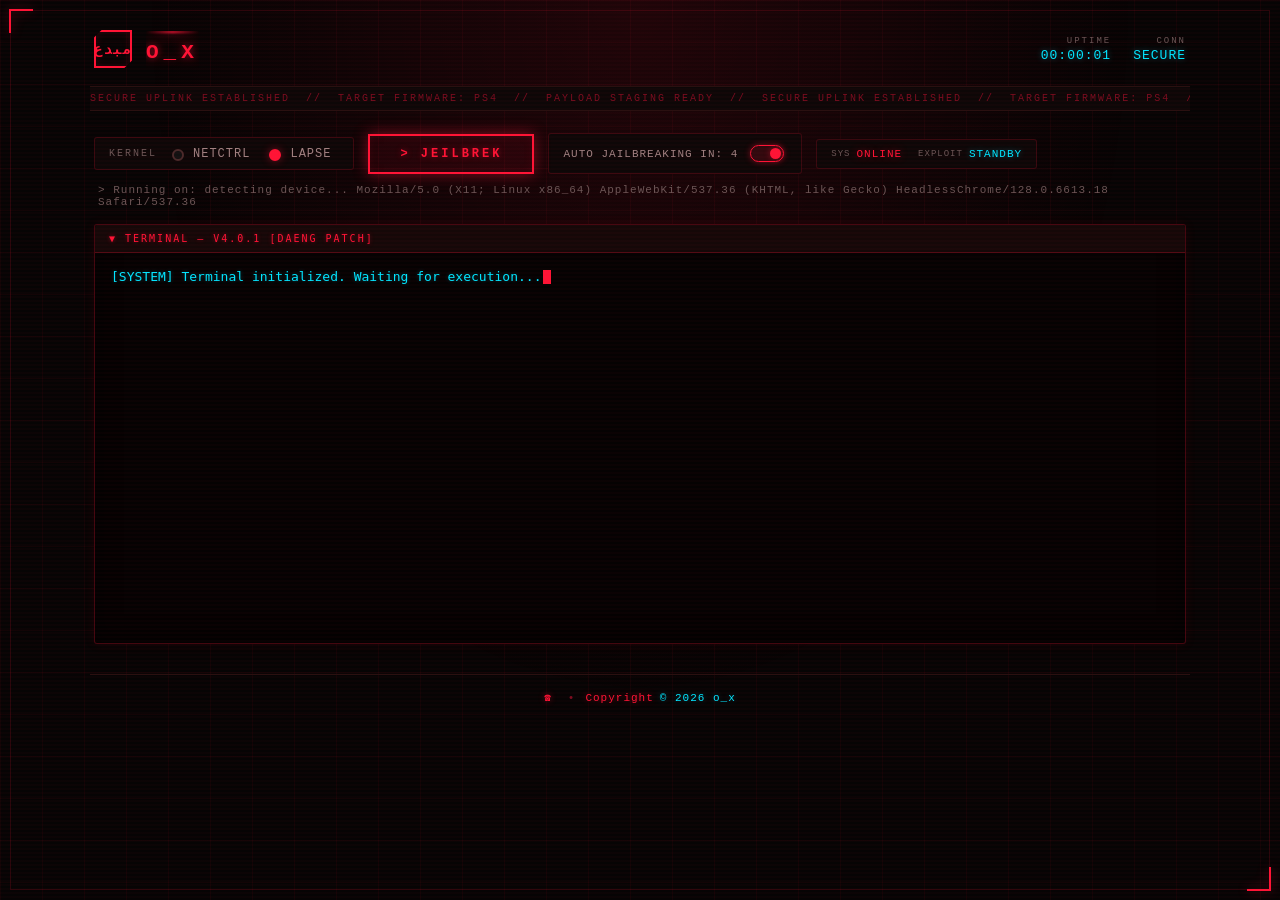
==== v1/index.html @ a008d169 "Last Sync: 2026-09-23 14:19 (Mobile)" ====
<!DOCTYPE html>
<html lang="id" manifest="cache.manifest">
<head>
  <meta charset="UTF-8">
  <meta name="viewport" content="width=device-width, initial-scale=1.0">
  <title>o_x :: TERMINAL v4.0.1</title>
  <link rel="stylesheet" href="includes/style.css">
</head>
<body>

<div class="hud-frame"></div>

<header class="topbar">
  <div class="brand">
    <span class="brand-mark">مبدع</span>
    <h1 class="hologram-wordmark">
      <span class="scan-line"></span>
      <span data-text="o_x">o_x</span>
    </h1>
  </div>

  <div class="topbar-meta">
    <div class="meta-item">
      <span class="meta-label">Uptime</span>
      <span class="meta-value" id="uptime-display">00:00:00</span>
    </div>
    <div class="meta-item">
      <span class="meta-label">Conn</span>
      <span class="meta-value" id="conn-status">SECURE</span>
    </div>
  </div>
</header>

<div class="ticker" aria-hidden="true">
  <div class="ticker-track">
    <span>SECURE UPLINK ESTABLISHED&nbsp;&nbsp;//&nbsp;&nbsp;TARGET FIRMWARE: PS4&nbsp;&nbsp;//&nbsp;&nbsp;PAYLOAD STAGING READY&nbsp;&nbsp;//&nbsp;&nbsp;SECURE UPLINK ESTABLISHED&nbsp;&nbsp;//&nbsp;&nbsp;TARGET FIRMWARE: PS4&nbsp;&nbsp;//&nbsp;&nbsp;PAYLOAD STAGING READY&nbsp;&nbsp;//</span>
  </div>
</div>

<main>
  <section class="control-deck">
    <div class="deck-group kernel-select">
      <span class="deck-title">Kernel</span>
      <form id="kernel-options">
        <input type="radio" name="kernel" id="netctrl-exploit" value="netctrl">
        <label for="netctrl-exploit">NetCtrl</label>
        <input type="radio" name="kernel" id="lapse-exploit" value="lapse">
        <label for="lapse-exploit">Lapse</label>
      </form>
    </div>

    <button id="jeilbrek" class="btn-primary"><span>&gt; Jeilbrek</span></button>

    <div class="deck-group toggle-group">
      <div class="autoJb">
        <label for="autoJbInput" id="autoJbLabel">Auto Jailbreak</label>
        <input id="autoJbInput" type="checkbox">
      </div>
    </div>

    <div class="deck-group status-pills">
      <div class="status-item">
        <span class="label">Sys</span>
        <span class="value" id="sys-status">INITIALIZING</span>
      </div>
      <div class="status-item">
        <span class="label">Exploit</span>
        <span class="value" id="exploit-status">STANDBY</span>
      </div>
    </div>
  </section>

  <h3 id="UA">&gt; Running on: <span id="ua-value">detecting device...</span></h3>

  <section class="terminal-panel">
    <pre id="console"><div id="console-content"><span class="log-system">[SYSTEM] Terminal initialized. Waiting for execution...</span><span class="cursor"></span></div>
    </pre>
  </section>
</main>

<footer class="site-footer">
  <span class="footer-info"><span class="footer-label">☎️</span><span class="footer-value"></span></span>
  <span class="footer-divider">•</span>
  <span class="footer-info"><span class="footer-label">Copyright</span><span class="footer-value">© <span id="footer-year"></span> o_x</span></span>
</footer>

<script src="src/main.js"></script>
<script src="includes/script.js"></script>
</body>

</html>
---- v1/includes/style.css ----
/* ============================================
   o_x — RED SIGNAL DECK THEME
   ============================================ */

:root {
    --void: #060404;
    --panel: #0d0707;
    --panel-raised: #130909;
    --line: #2a1010;
    --red: #ff1435;
    --red-dim: #7a0d1f;
    --red-glow: rgba(255, 20, 53, 0.45);
    --cyan-ghost: #00e5ff;
    --magenta-ghost: #ff2fd0;
    --ink: #d8c9c9;
    --ink-dim: #6b5555;
    --amber: #ffb000;
}

* { box-sizing: border-box; }

body {
    background: var(--void);
    color: var(--ink);
    margin: 0;
    padding: 20px 20px 0;
    font-family: 'JetBrains Mono', 'Courier New', 'Consolas', monospace;
    position: relative;
    min-height: 100vh;
    overflow-x: hidden;
}

/* --- Grid + vignette backdrop --- */
body::before {
    content: "";
    position: fixed;
    inset: 0;
    background:
        radial-gradient(ellipse at 50% 0%, rgba(255, 20, 53, 0.10), transparent 55%),
        linear-gradient(rgba(255, 20, 53, 0.05) 1px, transparent 1px),
        linear-gradient(90deg, rgba(255, 20, 53, 0.05) 1px, transparent 1px);
    background-size: 100% 100%, 42px 42px, 42px 42px;
    pointer-events: none;
    z-index: 0;
}

/* --- CRT scanlines --- */
body::after {
    content: "";
    position: fixed;
    inset: 0;
    pointer-events: none;
    z-index: 9999;
    background: repeating-linear-gradient(
        0deg,
        transparent,
        transparent 2px,
        rgba(255, 20, 53, 0.025) 2px,
        rgba(255, 20, 53, 0.025) 4px
    );
    mix-blend-mode: screen;
}

body > * { position: relative; z-index: 1; }

/* --- Corner HUD frame --- */
.hud-frame { position: fixed; inset: 10px; z-index: 2; pointer-events: none; border: 1px solid rgba(255, 20, 53, 0.15); }
.hud-frame::before, .hud-frame::after {
    content: "";
    position: absolute;
    width: 22px; height: 22px;
    border: 2px solid var(--red);
    filter: drop-shadow(0 0 6px var(--red-glow));
}
.hud-frame::before { top: -2px; left: -2px; border-right: none; border-bottom: none; }
.hud-frame::after { bottom: -2px; right: -2px; border-left: none; border-top: none; }

/* ============================================
   TOPBAR
   ============================================ */
.topbar {
    max-width: 1100px;
    margin: 0 auto;
    display: flex;
    align-items: center;
    justify-content: space-between;
    flex-wrap: wrap;
    gap: 14px;
    padding: 10px 4px 18px;
    border-bottom: 1px solid var(--line);
}

.brand {
    display: flex;
    align-items: center;
    gap: 14px;
}

.brand-mark {
    display: inline-flex;
    align-items: center;
    justify-content: center;
    width: 38px;
    height: 38px;
    border: 2px solid var(--red);
    color: var(--red);
    font-weight: 700;
    font-size: 14px;
    letter-spacing: 1px;
    box-shadow: 0 0 14px var(--red-glow), inset 0 0 8px rgba(255, 20, 53, 0.15);
    clip-path: polygon(20% 0, 100% 0, 100% 80%, 80% 100%, 0 100%, 0 20%);
}

/* --- Hologram wordmark --- */
.hologram-wordmark {
    position: relative;
    display: inline-block;
    margin: 0;
    overflow: hidden;
}

.hologram-wordmark span[data-text] {
    position: relative;
    display: inline-block;
    font-size: 21px;
    font-weight: 700;
    letter-spacing: 5px;
    text-transform: uppercase;
    color: var(--red);
    text-shadow: 0 0 6px var(--red-glow), 0 0 16px var(--red-glow);
    animation: flicker 4s infinite;
}

.hologram-wordmark span[data-text]::before,
.hologram-wordmark span[data-text]::after {
    content: attr(data-text);
    position: absolute;
    top: 0; left: 0;
    width: 100%;
    opacity: 0;
    filter: blur(0.5px);
}
.hologram-wordmark span[data-text]::before {
    color: var(--cyan-ghost);
    animation: glitchBefore 3.2s infinite;
    clip-path: inset(0 0 55% 0);
}
.hologram-wordmark span[data-text]::after {
    color: var(--magenta-ghost);
    animation: glitchAfter 3.2s infinite;
    clip-path: inset(55% 0 0 0);
}

.hologram-wordmark .scan-line {
    position: absolute;
    left: 0; width: 100%; height: 2px;
    background: linear-gradient(to right, transparent, var(--red), transparent);
    filter: blur(1px) drop-shadow(0 0 6px var(--red));
    top: 0;
    animation: scan 2.4s linear infinite;
}

@keyframes flicker {
    0%, 92%, 100% { opacity: 1; }
    93% { opacity: 0.55; }
    94% { opacity: 1; }
    95% { opacity: 0.35; }
    96% { opacity: 1; }
}
@keyframes glitchBefore {
    0%, 88%, 100% { opacity: 0; transform: translateX(0); }
    90% { opacity: 0.7; transform: translateX(-3px); }
    92% { opacity: 0; }
}
@keyframes glitchAfter {
    0%, 88%, 100% { opacity: 0; transform: translateX(0); }
    90% { opacity: 0.6; transform: translateX(3px); }
    92% { opacity: 0; }
}
@keyframes scan { 0% { top: 0; } 100% { top: 100%; } }

.topbar-meta {
    display: flex;
    gap: 22px;
}

.meta-item {
    display: flex;
    flex-direction: column;
    align-items: flex-end;
    gap: 2px;
}
.meta-label {
    font-size: 9px;
    letter-spacing: 2px;
    text-transform: uppercase;
    color: var(--ink-dim);
}
.meta-value {
    font-size: 13px;
    color: var(--cyan-ghost);
    text-shadow: 0 0 6px rgba(0, 229, 255, 0.4);
    letter-spacing: 1px;
}

/* ============================================
   TICKER
   ============================================ */
.ticker {
    max-width: 1100px;
    margin: 0 auto;
    overflow: hidden;
    border-bottom: 1px solid var(--line);
    background: var(--panel);
    white-space: nowrap;
}
.ticker-track {
    display: inline-block;
    padding: 6px 0;
    font-size: 10px;
    letter-spacing: 2px;
    color: var(--red-dim);
    animation: ticker 22s linear infinite;
}
@keyframes ticker {
    0% { transform: translateX(0); }
    100% { transform: translateX(-50%); }
}

/* ============================================
   MAIN / CONTROL DECK
   ============================================ */
main {
    max-width: 1100px;
    margin: 0 auto;
    padding: 22px 4px 0;
}

.control-deck {
    display: flex;
    flex-wrap: wrap;
    align-items: center;
    gap: 14px;
    margin-bottom: 10px;
}

.deck-group {
    display: flex;
    align-items: center;
    gap: 10px;
    background: var(--panel);
    border: 1px solid rgba(255, 20, 53, 0.18);
    padding: 8px 14px;
    border-radius: 3px;
}

.deck-title {
    font-size: 10px;
    letter-spacing: 2px;
    text-transform: uppercase;
    color: var(--ink-dim);
}

#kernel-options {
    display: flex;
    align-items: center;
    gap: 6px;
    margin: 0;
}

input[type="radio"] {
    -webkit-appearance: none;
    appearance: none;
    width: 12px; height: 12px;
    border: 2px solid #4a2a2a;
    border-radius: 50%;
    background-color: #111;
    cursor: pointer;
    transition: all 0.2s;
}
input[type="radio"]:checked {
    border-color: var(--red);
    background-color: var(--red);
    box-shadow: 0 0 8px var(--red-glow);
}

#kernel-options label {
    color: #a08080;
    font-size: 12px;
    margin-right: 8px;
    cursor: pointer;
    text-transform: uppercase;
    letter-spacing: 1px;
    transition: color 0.2s;
}
#kernel-options label:hover { color: var(--red); text-shadow: 0 0 6px var(--red-glow); }

/* --- Primary Button --- */
button { background: none; border: none; color: var(--red); padding: 0; cursor: pointer; font-family: inherit; text-transform: uppercase; }

.btn-primary {
    position: relative;
    padding: 11px 30px;
    font-size: 12px;
    font-weight: 700;
    letter-spacing: 3px;
    border: 2px solid var(--red);
    background: rgba(255, 20, 53, 0.08);
    box-shadow: 0 0 15px var(--red-glow), inset 0 0 10px rgba(255, 20, 53, 0.08);
    text-shadow: 0 0 6px var(--red-glow);
    overflow: hidden;
    transition: all 0.3s ease;
}
.btn-primary span { position: relative; z-index: 1; }
.btn-primary::before {
    content: "";
    position: absolute; inset: 0;
    background: linear-gradient(90deg, transparent, rgba(255, 20, 53, 0.25), transparent);
    transform: translateX(-100%);
    transition: transform 0.5s;
}
.btn-primary:hover::before { transform: translateX(100%); }
.btn-primary:hover { background: rgba(255, 20, 53, 0.15); box-shadow: 0 0 25px var(--red-glow), 0 0 45px rgba(255, 20, 53, 0.15); }
.btn-primary:disabled { border-color: #3a2222; color: #5a3a3a; background: transparent; box-shadow: none; text-shadow: none; cursor: not-allowed; }
.btn-primary:disabled::before { display: none; }

/* --- Auto Jailbreak Toggle --- */
.autoJb { display: flex; align-items: center; gap: 8px; }
#autoJbLabel { color: #a08080; font-size: 11px; cursor: pointer; text-transform: uppercase; letter-spacing: 1px; transition: color 0.2s; }
#autoJbLabel:hover { color: var(--red); text-shadow: 0 0 6px var(--red-glow); }

#autoJbInput {
    -webkit-appearance: none;
    appearance: none;
    width: 34px; height: 17px;
    background: #1a1010;
    border: 1px solid #4a2a2a;
    border-radius: 9px;
    cursor: pointer;
    position: relative;
    transition: all 0.3s;
}
#autoJbInput::before {
    content: "";
    position: absolute;
    top: 2px; left: 2px;
    width: 11px; height: 11px;
    background: #5a3a3a;
    border-radius: 50%;
    transition: all 0.3s;
}
#autoJbInput:checked { background: rgba(255, 20, 53, 0.15); border-color: var(--red); box-shadow: 0 0 6px var(--red-glow); }
#autoJbInput:checked::before { left: 19px; background: var(--red); box-shadow: 0 0 6px var(--red-glow); }

/* --- Status pills inside deck --- */
.status-pills { gap: 16px; }
.status-item { display: flex; align-items: center; gap: 6px; }
.status-item .label { font-size: 9px; letter-spacing: 1px; text-transform: uppercase; color: var(--ink-dim); }
.status-item .value {
    font-size: 11px;
    letter-spacing: 1px;
    text-transform: uppercase;
    color: var(--cyan-ghost);
    text-shadow: 0 0 6px rgba(0, 229, 255, 0.4);
}
.status-item .value[data-state="success"] { color: var(--red); text-shadow: 0 0 8px var(--red-glow); }
.status-item .value[data-state="warn"] { color: var(--amber); text-shadow: 0 0 6px rgba(255, 176, 0, 0.4); animation: blink 1s step-end infinite; }
.status-item .value[data-state="error"] { color: #ff0033; text-shadow: 0 0 8px rgba(255, 0, 51, 0.5); }
.status-item .value[data-state="idle"] { color: var(--ink-dim); text-shadow: none; }

/* --- Running-on line --- */
h3 {
    color: var(--ink-dim);
    font-size: 11px;
    font-weight: normal;
    margin: 4px 4px 16px;
    letter-spacing: 1px;
    text-align: left;
}
#ua-value { color: var(--cyan-ghost); }

/* ============================================
   TERMINAL PANEL (full width, image removed)
   ============================================ */
.terminal-panel { width: 100%; }

#console {
    width: 100%;
    background: #050202;
    color: var(--red);
    font-size: 13px;
    padding: 0;
    text-align: left;
    height: 420px;
    overflow-y: scroll;
    word-wrap: break-word;
    border: 1px solid rgba(255, 20, 53, 0.25);
    border-radius: 3px;
    line-height: 1.5;
    position: relative;
    margin: 0;
    box-shadow: 0 0 12px rgba(255, 20, 53, 0.08), inset 0 0 24px rgba(0, 0, 0, 0.85);
}

#console::before {
    content: "▼ TERMINAL — v4.0.1 [DAENG PATCH]";
    display: block;
    background: #150808;
    color: var(--red);
    font-size: 10px;
    padding: 6px 14px;
    border-bottom: 1px solid rgba(255, 20, 53, 0.25);
    letter-spacing: 2px;
    text-transform: uppercase;
    position: sticky;
    top: 0;
    z-index: 2;
    text-shadow: 0 0 4px var(--red-glow);
}

#console-content { padding: 14px 16px; min-height: 360px; }

#console::-webkit-scrollbar { width: 6px; }
#console::-webkit-scrollbar-track { background: #0a0505; }
#console::-webkit-scrollbar-thumb { background: var(--red-dim); border-radius: 3px; }
#console::-webkit-scrollbar-thumb:hover { background: var(--red); }

.cursor {
    display: inline-block;
    width: 8px; height: 14px;
    background: var(--red);
    animation: blink 1s step-end infinite;
    vertical-align: text-bottom;
    margin-left: 2px;
}
@keyframes blink { 0%, 100% { opacity: 1; } 50% { opacity: 0; } }

.progress-bar-container { width: 100%; height: 3px; background: #150808; margin: 8px 0; border-radius: 2px; overflow: hidden; }
.progress-bar-fill {
    height: 100%; width: 0%;
    background: linear-gradient(90deg, var(--red), var(--cyan-ghost), var(--red));
    background-size: 200% 100%;
    animation: progressGradient 2s linear infinite;
    border-radius: 2px;
    transition: width 0.3s;
}
@keyframes progressGradient { 0% { background-position: 200% 0; } 100% { background-position: -200% 0; } }

/* --- Log level colors --- */
.log-info { color: var(--red); }
.log-warn { color: var(--amber); text-shadow: 0 0 4px rgba(255, 176, 0, 0.3); }
.log-error { color: #ff0033; text-shadow: 0 0 6px rgba(255, 0, 51, 0.4); }
.log-success { color: var(--red); text-shadow: 0 0 8px var(--red-glow); }
.log-debug { color: var(--ink-dim); }
.log-system { color: var(--cyan-ghost); text-shadow: 0 0 4px rgba(0, 229, 255, 0.3); }

/* ============================================
   FOOTER
   ============================================ */
.site-footer {
    max-width: 1100px;
    margin: 30px auto 0;
    padding: 16px 4px 24px;
    border-top: 1px solid var(--line);
    color: var(--ink-dim);
    font-size: 11px;
    letter-spacing: 1px;
    display: flex;
    flex-wrap: wrap;
    justify-content: center;
    align-items: center;
    gap: 10px;
}
.footer-divider { color: var(--red-dim); }
.footer-label { color: var(--red); text-shadow: 0 0 6px var(--red-glow); margin-right: 6px; }
.footer-value { color: var(--cyan-ghost); text-shadow: 0 0 6px rgba(0, 229, 255, 0.3); }

/* --- Selection --- */
::selection { background: rgba(255, 20, 53, 0.3); color: #fff; }
::-moz-selection { background: rgba(255, 20, 53, 0.3); color: #fff; }

/* ============================================
   RESPONSIVE
   ============================================ */
@media (max-width: 768px) {
    .topbar { justify-content: center; text-align: center; }
    .topbar-meta { justify-content: center; width: 100%; }
    .meta-item { align-items: center; }
    .control-deck { justify-content: center; }
    .hologram-wordmark span[data-text] { font-size: 15px; letter-spacing: 3px; }
    #console { height: 320px; }
    .site-footer { flex-direction: column; gap: 6px; }
    .footer-divider { display: none; }
}

@media (prefers-reduced-motion: reduce) {
    *, *::before, *::after { animation-duration: 0.001ms !important; animation-iteration-count: 1 !important; }
}
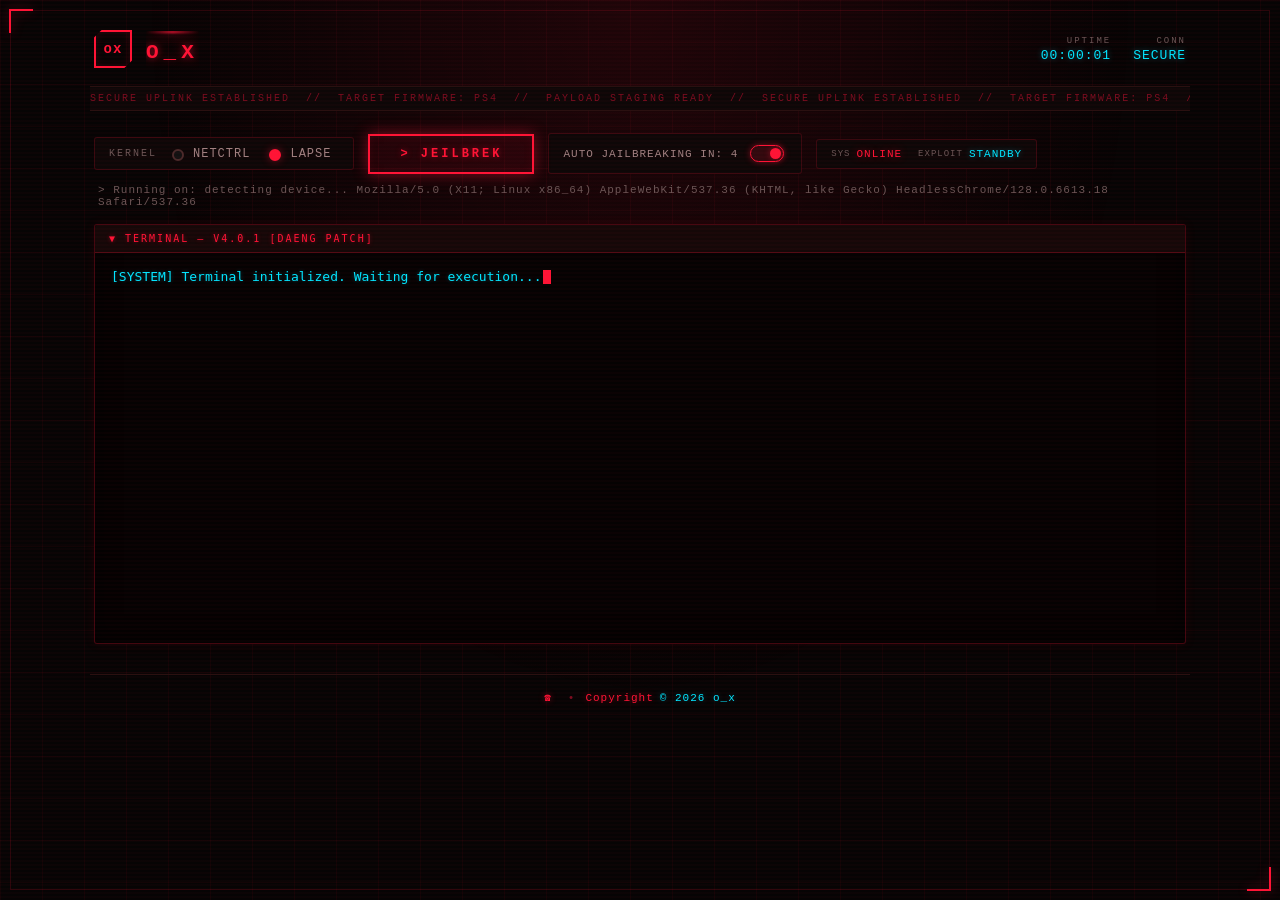
==== commit 7f3758da: "Last Sync: 2026-09-23 14:27 (Mobile)" ====
--- a/v1/index.html
+++ b/v1/index.html
@@ -12,7 +12,7 @@
 
 <header class="topbar">
   <div class="brand">
-    <span class="brand-mark">مبدع</span>
+    <span class="brand-mark">ox</span>
     <h1 class="hologram-wordmark">
       <span class="scan-line"></span>
       <span data-text="o_x">o_x</span>
